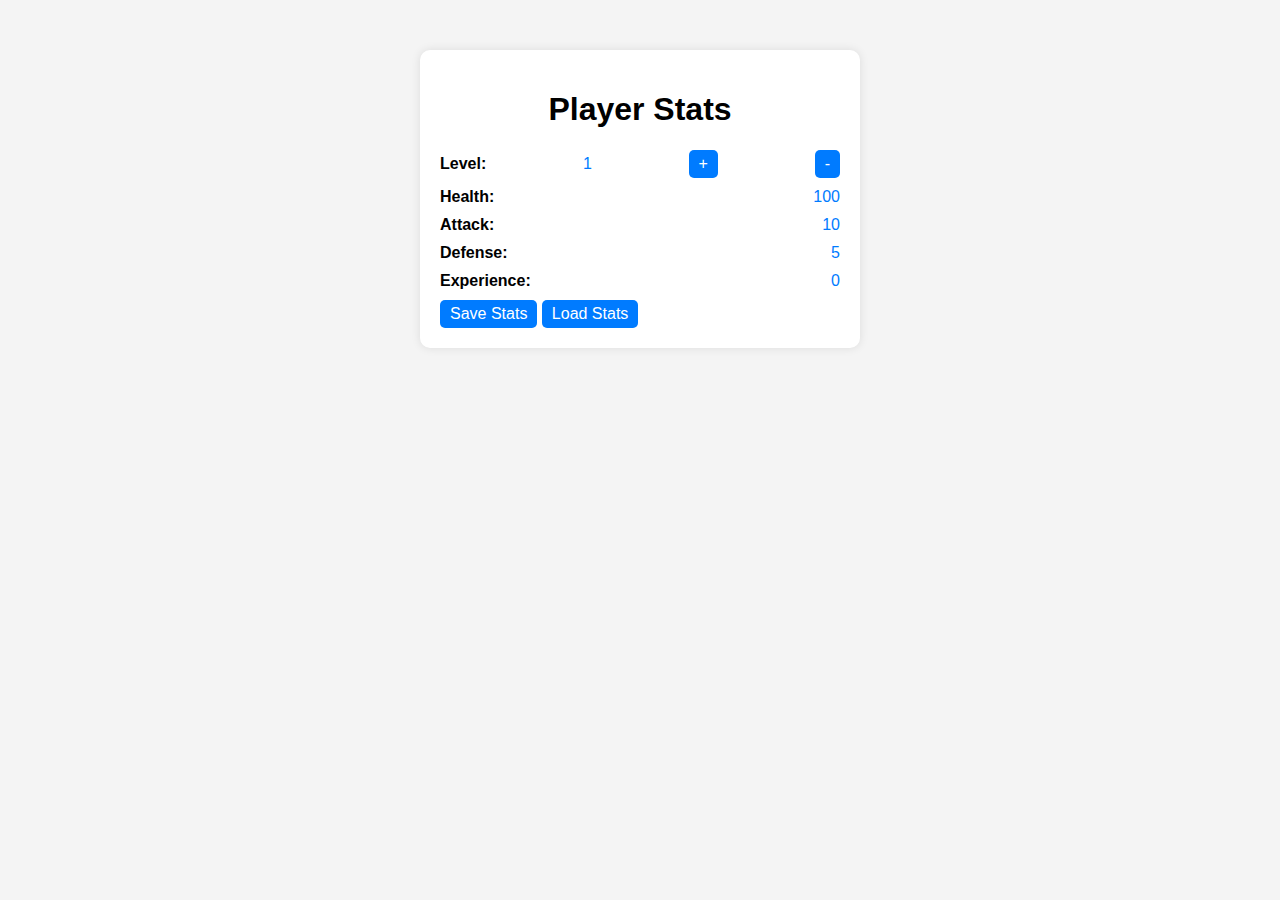
==== index.html @ 44243a7b "Update and rename main.html to index.html" ====
<!DOCTYPE html>
<html lang="en">
<head>
    <meta charset="UTF-8">
    <meta name="viewport" content="width=device-width, initial-scale=1.0">
    <title>Solo Leveling Stats</title>
    <link rel="stylesheet" href="styles.css">
</head>
<body>
    <div class="stats-container">
        <h1 class="title">Player Stats</h1>
        <div class="stat">
            <span class="stat-name">Level:</span>
            <span id="level" class="stat-value">1</span>
            <button id="increase-level-btn">+</button>
            <button id="decrease-level-btn">-</button>
        </div>
        <div class="stat">
            <span class="stat-name">Health:</span>
            <span id="health" class="stat-value">100</span>
        </div>
        <div class="stat">
            <span class="stat-name">Attack:</span>
            <span id="attack" class="stat-value">10</span>
        </div>
        <div class="stat">
            <span class="stat-name">Defense:</span>
            <span id="defense" class="stat-value">5</span>
        </div>
        <div class="stat">
            <span class="stat-name">Experience:</span>
            <span id="experience" class="stat-value">0</span>
        </div>
        <button id="save-stats-btn">Save Stats</button>
        <button id="load-stats-btn">Load Stats</button>
    </div>

    <script src="script.js"></script>
</body>
</html>
---- styles.css ----
body {
    font-family: Arial, sans-serif;
    margin: 0;
    padding: 0;
    background-color: #f4f4f4;
}

.stats-container {
    max-width: 400px;
    margin: 50px auto;
    padding: 20px;
    background-color: #fff;
    border-radius: 10px;
    box-shadow: 0 0 10px rgba(0, 0, 0, 0.1);
}

.title {
    text-align: center;
}

.stat {
    display: flex;
    align-items: center; /* Align items vertically */
    justify-content: space-between;
    margin-bottom: 10px;
}

.stat-name {
    font-weight: bold;
}

.stat-value {
    color: #007bff; /* Blue color */
}

/* Style the buttons */
button {
    padding: 5px 10px;
    font-size: 16px;
    border: none;
    border-radius: 5px;
    background-color: #007bff;
    color: #fff;
    cursor: pointer;
}

button:hover {
    background-color: #0056b3;
}
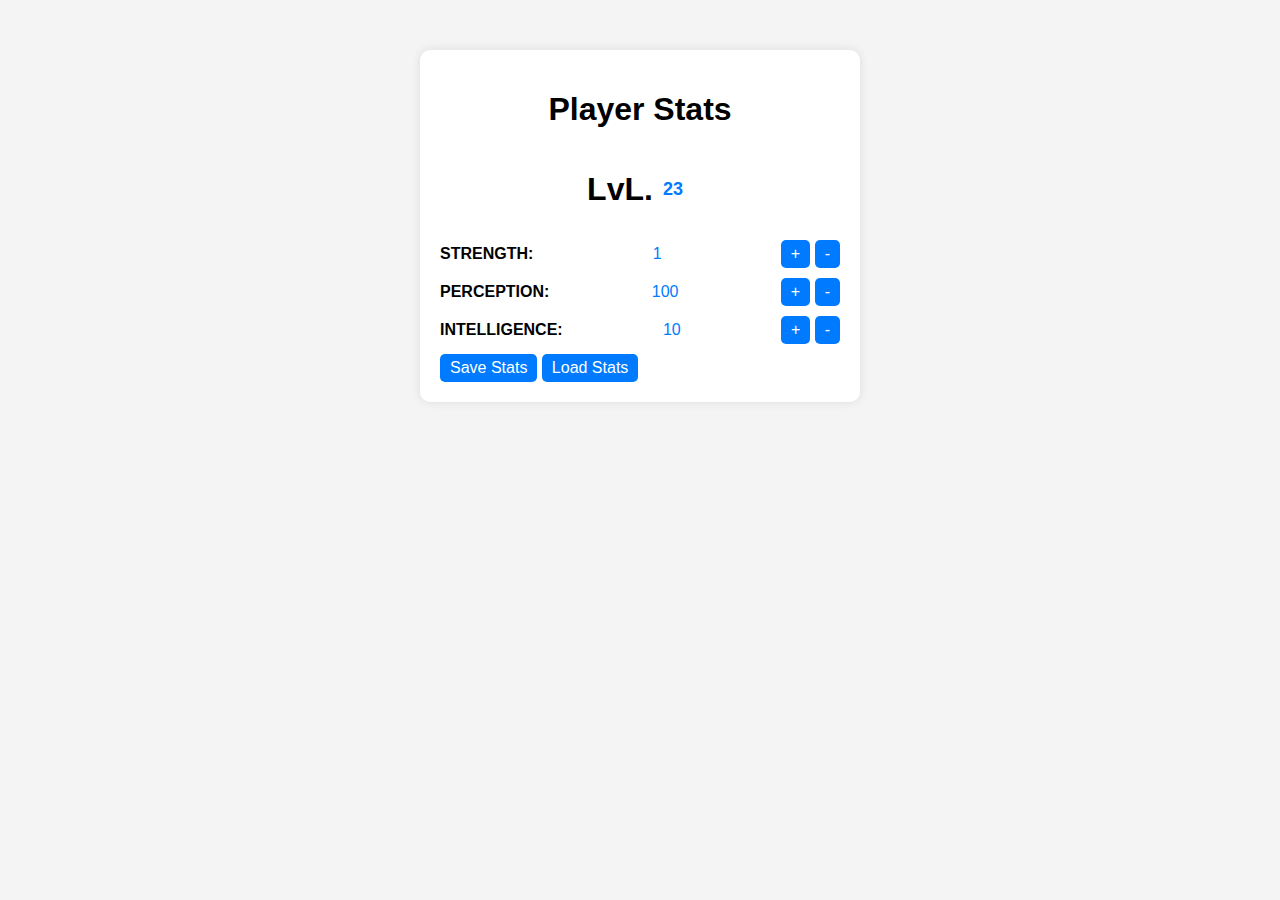
==== commit aeb16d4f: "Update and rename main.html to index.html" ====
--- a/index.html
+++ b/index.html
@@ -10,27 +10,42 @@
     <div class="stats-container">
         <h1 class="title">Player Stats</h1>
         <div class="stat">
-            <span class="stat-name">Level:</span>
-            <span id="level" class="stat-value">1</span>
-            <button id="increase-level-btn">+</button>
-            <button id="decrease-level-btn">-</button>
+            <div class="stat-head">
+                <div class="stat-cont">
+                    <h1 class="title">LvL.</h1>
+                    <p id="overall-lvl" class="lvl-txt">23</p>
+                </div>
+                
+            </div>
         </div>
         <div class="stat">
-            <span class="stat-name">Health:</span>
-            <span id="health" class="stat-value">100</span>
+            <span class="stat-name">STRENGTH:</span>
+            <span id="strength" class="stat-value">1</span>
+            <div class="incDecBtn">
+                <button id="increase-strength-btn">+</button>
+            <button id="decrease-strength-btn">-</button>
+            </div>
+            
         </div>
         <div class="stat">
-            <span class="stat-name">Attack:</span>
-            <span id="attack" class="stat-value">10</span>
+            <span class="stat-name">PERCEPTION:</span>
+            <span id="perception" class="stat-value">100</span>
+            <div class="incDecBtn">
+                <button id="increase-perception-btn">+</button>
+            <button id="decrease-perception-btn">-</button>
+            </div>
+            
         </div>
         <div class="stat">
-            <span class="stat-name">Defense:</span>
-            <span id="defense" class="stat-value">5</span>
+            <span class="stat-name">INTELLIGENCE:</span>
+            <span id="intelligence" class="stat-value">10</span>
+            <div class="incDecBtn">
+                <button id="increase-intelligence-btn">+</button>
+            <button id="decrease-intelligence-btn">-</button>
+            </div>
+            
         </div>
-        <div class="stat">
-            <span class="stat-name">Experience:</span>
-            <span id="experience" class="stat-value">0</span>
-        </div>
+        
         <button id="save-stats-btn">Save Stats</button>
         <button id="load-stats-btn">Load Stats</button>
     </div>
--- a/styles.css
+++ b/styles.css
@@ -47,3 +47,23 @@
 button:hover {
     background-color: #0056b3;
 }
+
+.stat-head {
+    display: flex;
+    align-items: center;
+    justify-content: space-around;
+    width: 100%;
+}
+
+.stat-cont {
+    display: flex;
+    align-items: center;
+    justify-content: center;
+}
+
+.lvl-txt {
+    padding: 10px;
+    color: #007bff;
+    font-weight: bolder;
+    font-size: large;
+}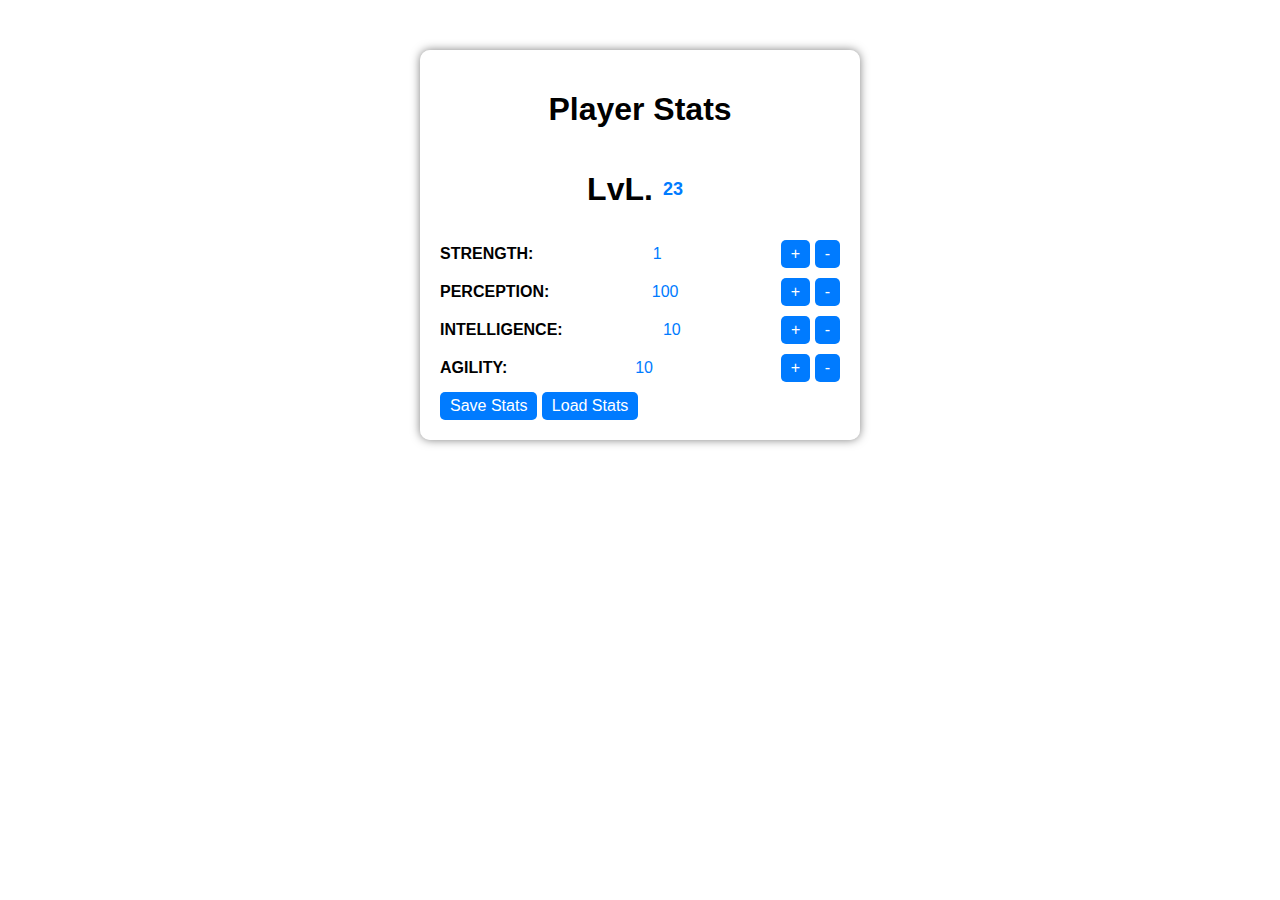
==== commit cbae3e31: "Updated UI" ====
--- a/index.html
+++ b/index.html
@@ -45,6 +45,16 @@
             </div>
             
         </div>
+
+        <div class="stat">
+            <span class="stat-name">AGILITY:</span>
+            <span id="agility" class="stat-value">10</span>
+            <div class="incDecBtn">
+                <button id="increase-agility-btn">+</button>
+            <button id="decrease-agility-btn">-</button>
+            </div>
+            
+        </div>
         
         <button id="save-stats-btn">Save Stats</button>
         <button id="load-stats-btn">Load Stats</button>
--- a/styles.css
+++ b/styles.css
@@ -1,17 +1,22 @@
+html {    
+    background: url('1094164.png') no-repeat center fixed;     
+    background-size: cover;
+}
+
 body {
     font-family: Arial, sans-serif;
     margin: 0;
     padding: 0;
-    background-color: #f4f4f4;
+    background-color: transparent !important;
 }
 
 .stats-container {
     max-width: 400px;
     margin: 50px auto;
     padding: 20px;
-    background-color: #fff;
+    background-color: rgba(255,255,255, 0.6);
     border-radius: 10px;
-    box-shadow: 0 0 10px rgba(0, 0, 0, 0.1);
+    box-shadow: 0 0 10px rgba(0, 0, 0, 0.5);
 }
 
 .title {
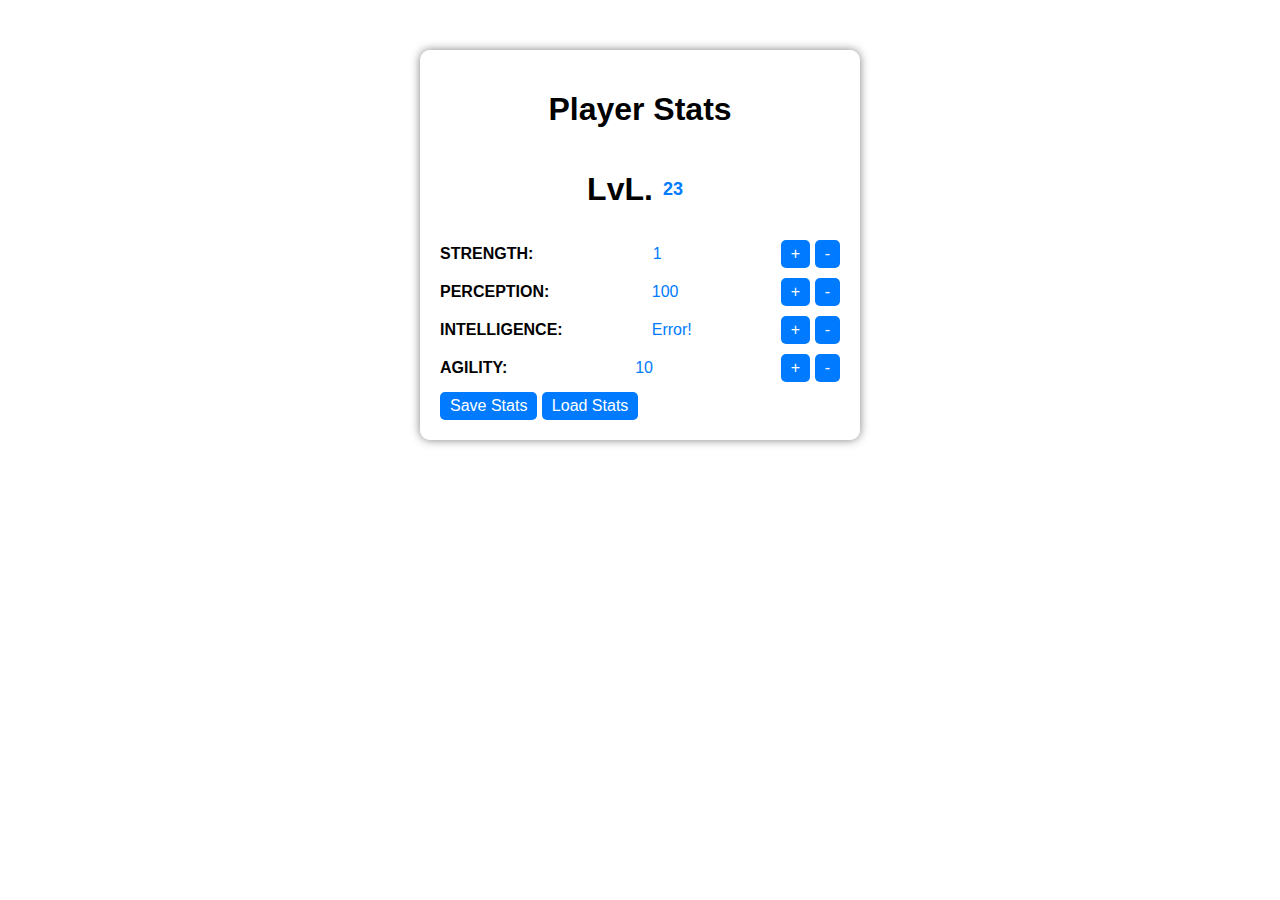
==== commit c7b61715: "tabletojs update data automatically" ====
--- a/index.html
+++ b/index.html
@@ -38,7 +38,7 @@
         </div>
         <div class="stat">
             <span class="stat-name">INTELLIGENCE:</span>
-            <span id="intelligence" class="stat-value">10</span>
+            <span id="intelligence" class="stat-value"><span id="b2value">Loading...</span></span>
             <div class="incDecBtn">
                 <button id="increase-intelligence-btn">+</button>
             <button id="decrease-intelligence-btn">-</button>
@@ -61,5 +61,27 @@
     </div>
 
     <script src="script.js"></script>
+    <script type="text/javascript">
+        function fetchB2() {
+          const sheetURL = 'https://docs.google.com/spreadsheets/d/e/2PACX-1vQck63Tfd4pErkjAwQU5-farHP9FQqh6MY_rxsEVgkkgZOpReF71KZUrznLheTmqOHJ7esZhKEt5X0P/pub?gid=1373134383&single=true&output=csv';
+    
+          fetch(sheetURL)
+            .then(response => response.text())
+            .then(csvText => {
+              const rows = csvText.split('\n');
+              const secondRow = rows[1]; // C2 is in the second row
+              const columns = secondRow.split(',');
+    
+              const b2Value = columns[2]; // Column C (index 2)
+              document.getElementById('b2value').textContent = b2Value;
+            })
+            .catch(error => {
+              console.error('Error fetching data:', error);
+              document.getElementById('b2value').textContent = 'Error!';
+            });
+        }
+    
+        fetchB2();
+      </script>
 </body>
 </html>
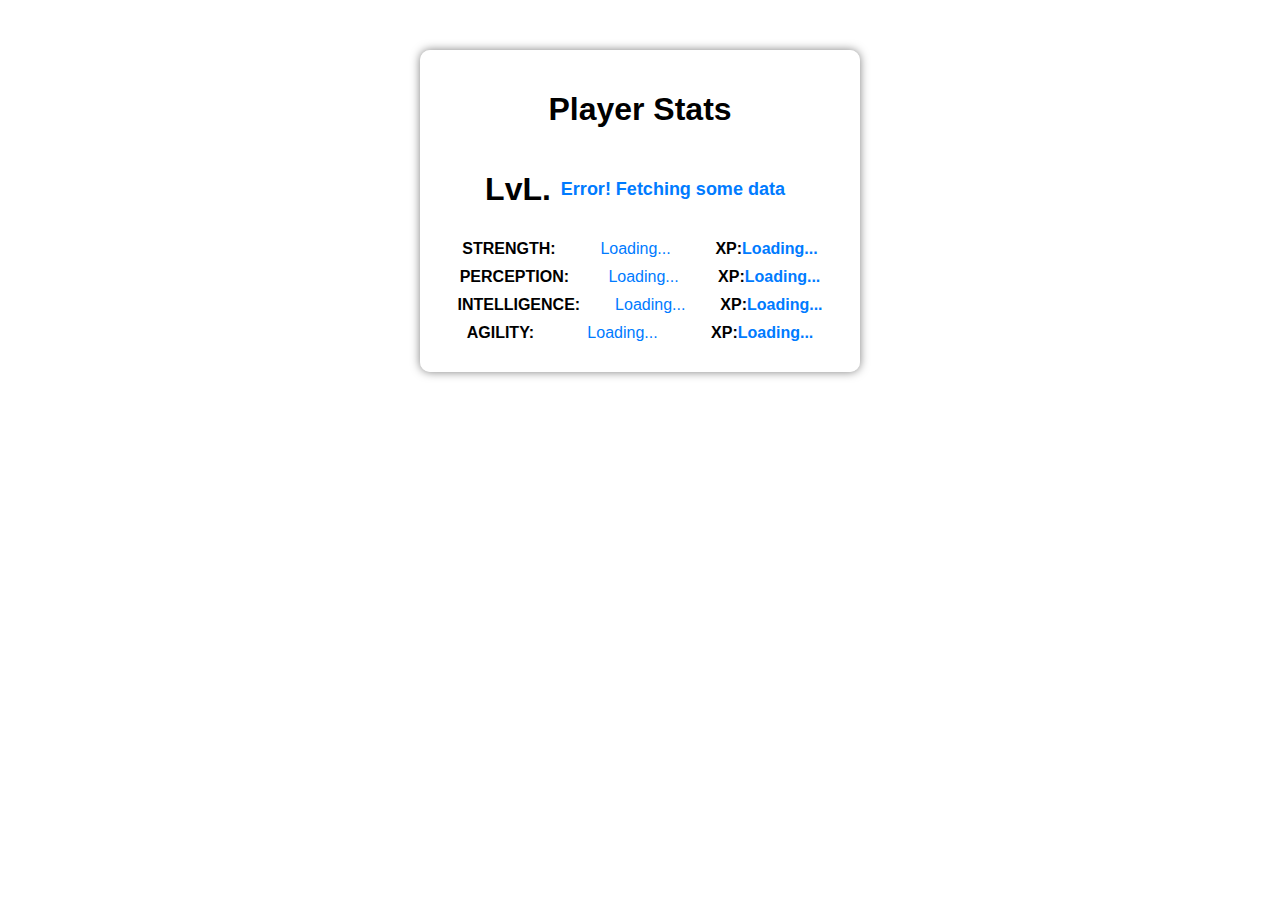
==== commit 8e008470: "all values linked to excel" ====
--- a/index.html
+++ b/index.html
@@ -20,44 +20,48 @@
         </div>
         <div class="stat">
             <span class="stat-name">STRENGTH:</span>
-            <span id="strength" class="stat-value">1</span>
-            <div class="incDecBtn">
+            <span id="strength" class="stat-value"><span id="k2value">Loading...</span></span>
+            <span id="strength" class="stat-name">XP:<span id="l2value" class="stat-value">Loading...</span></span>
+            <!-- <div class="incDecBtn">
                 <button id="increase-strength-btn">+</button>
             <button id="decrease-strength-btn">-</button>
-            </div>
+            </div> -->
             
         </div>
         <div class="stat">
             <span class="stat-name">PERCEPTION:</span>
-            <span id="perception" class="stat-value">100</span>
-            <div class="incDecBtn">
+            <span id="perception" class="stat-value"><span id="o2value">Loading...</span></span>
+            <span id="perception" class="stat-name">XP:<span id="p2value" class="stat-value">Loading...</span></span>
+            <!-- <div class="incDecBtn">
                 <button id="increase-perception-btn">+</button>
             <button id="decrease-perception-btn">-</button>
-            </div>
+            </div> -->
             
         </div>
         <div class="stat">
             <span class="stat-name">INTELLIGENCE:</span>
-            <span id="intelligence" class="stat-value"><span id="b2value">Loading...</span></span>
-            <div class="incDecBtn">
+            <span id="intelligence" class="stat-value"><span id="c2value">Loading...</span></span>
+            <span id="intelligence" class="stat-name">XP:<span id="b2value" class="stat-value">Loading...</span></span>
+            <!-- <div class="incDecBtn">
                 <button id="increase-intelligence-btn">+</button>
             <button id="decrease-intelligence-btn">-</button>
-            </div>
+            </div> -->
             
         </div>
 
         <div class="stat">
             <span class="stat-name">AGILITY:</span>
-            <span id="agility" class="stat-value">10</span>
-            <div class="incDecBtn">
+            <span id="agility" class="stat-value"><span id="m2value">Loading...</span></span>
+            <span id="agility" class="stat-name">XP:<span id="n2value" class="stat-value">Loading...</span></span>
+            <!-- <div class="incDecBtn">
                 <button id="increase-agility-btn">+</button>
             <button id="decrease-agility-btn">-</button>
-            </div>
+            </div> -->
             
         </div>
         
-        <button id="save-stats-btn">Save Stats</button>
-        <button id="load-stats-btn">Load Stats</button>
+        <!-- <button id="save-stats-btn">Save Stats</button>
+        <button id="load-stats-btn">Load Stats</button> -->
     </div>
 
     <script src="script.js"></script>
@@ -69,15 +73,46 @@
             .then(response => response.text())
             .then(csvText => {
               const rows = csvText.split('\n');
+
               const secondRow = rows[1]; // C2 is in the second row
               const columns = secondRow.split(',');
-    
-              const b2Value = columns[2]; // Column C (index 2)
-              document.getElementById('b2value').textContent = b2Value;
+
+              // INT C2 VALUE CODE
+              const c2Value = columns[2]; // Column C (index 2)
+              document.getElementById('c2value').textContent = c2Value;
+
+              // B2 VALUE CODE
+              const b2Value = columns[1]; // Column B (index 1)
+              document.getElementById('b2value').textContent = Math.round(b2Value);
+
+              // STR K2 L2
+              const k2Value = columns[11]; // Column B (index 1)
+              document.getElementById('k2value').textContent = Math.round(k2Value);
+
+              const l2Value = columns[12]; // Column C (index 2)
+              document.getElementById('l2value').textContent = l2Value;
+
+              // AGL M2 N2
+              const m2Value = columns[13]; // Column B (index 1)
+              document.getElementById('m2value').textContent = m2Value;
+
+              const n2Value = columns[14]; // Column C (index 2)
+              document.getElementById('n2value').textContent = Math.round(n2Value);
+
+              // PER O2 P2
+              const o2Value = columns[15]; // Column B (index 1)
+              document.getElementById('o2value').textContent = Math.round(o2Value);
+
+              const p2Value = columns[16]; // Column C (index 2)
+              document.getElementById('p2value').textContent = p2Value;
+              
+              // r2 total lvl
+              const r2Value = columns[18]; // Column C (index 2)
+              document.getElementById('overall-lvl').textContent = r2Value;
             })
             .catch(error => {
               console.error('Error fetching data:', error);
-              document.getElementById('b2value').textContent = 'Error!';
+              document.getElementById('overall-lvl').textContent = 'Error! Fetching some data';
             });
         }
     
--- a/styles.css
+++ b/styles.css
@@ -26,7 +26,7 @@
 .stat {
     display: flex;
     align-items: center; /* Align items vertically */
-    justify-content: space-between;
+    justify-content: space-around;
     margin-bottom: 10px;
 }
 
